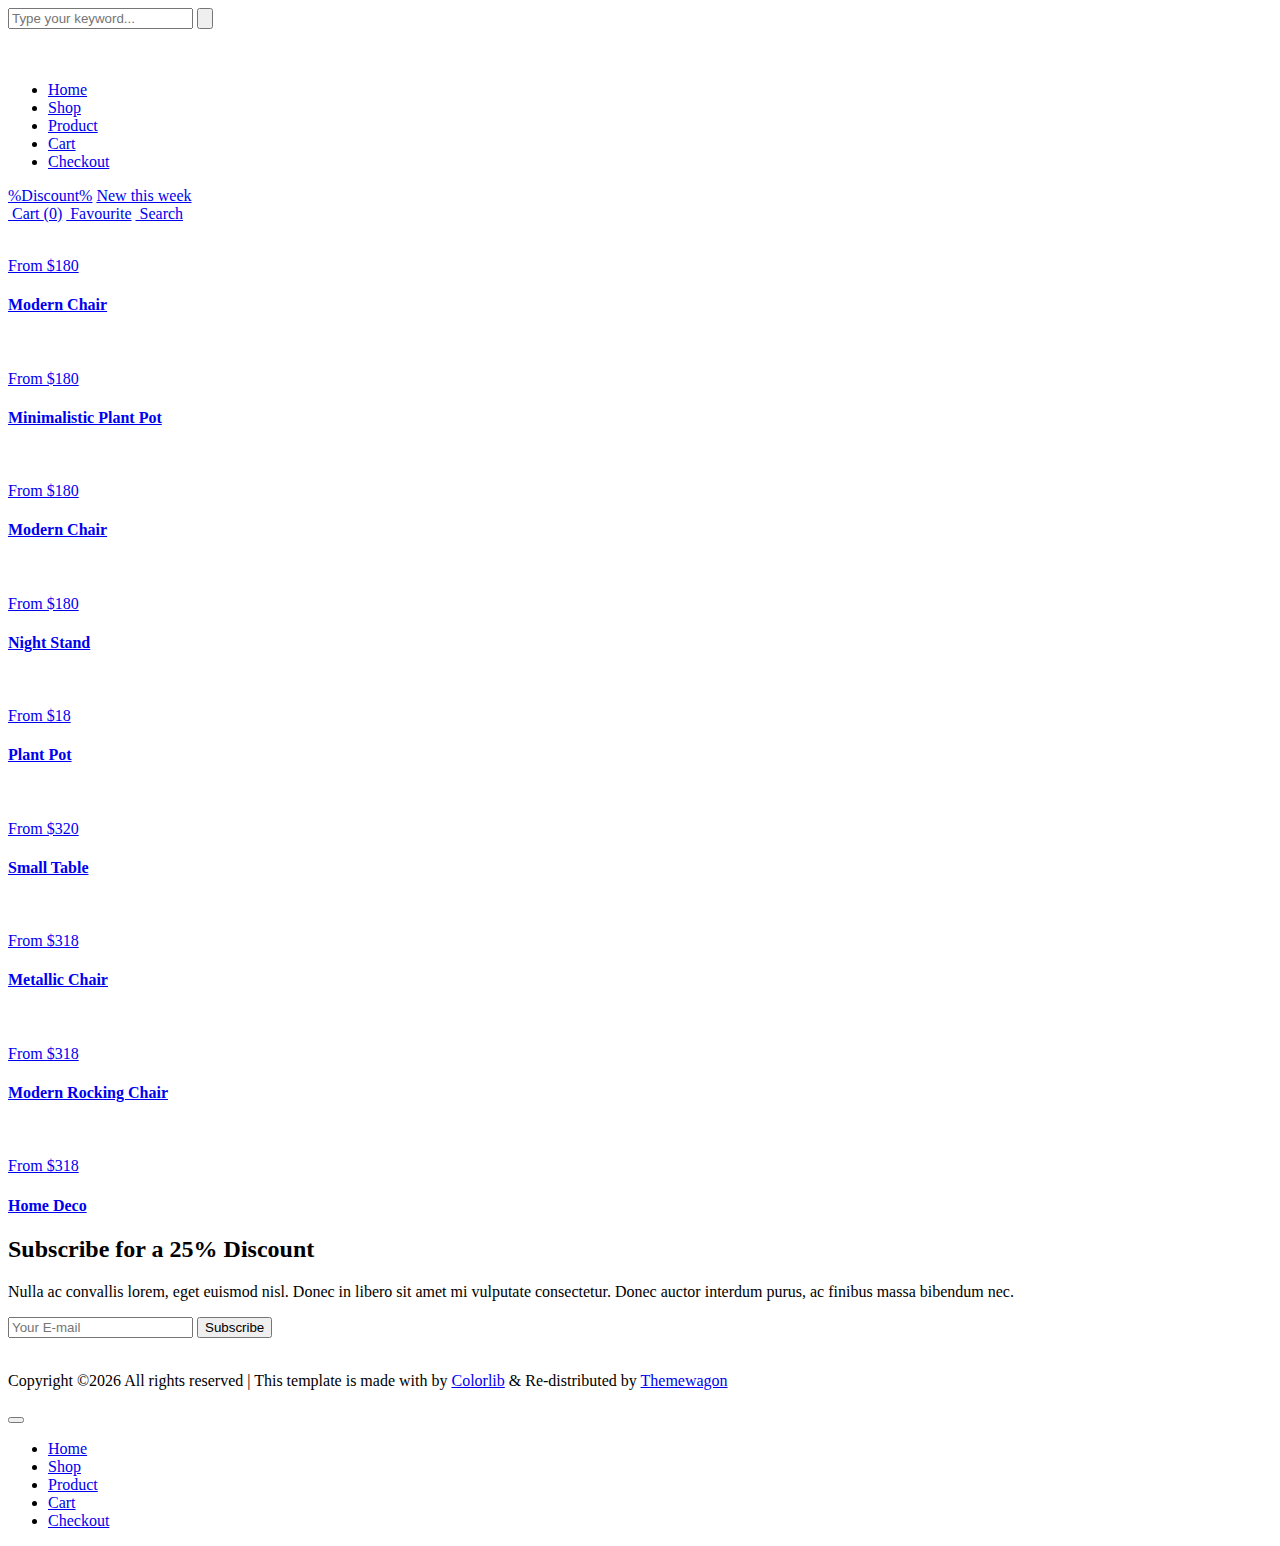
==== resources/views/index.html @ df43e06a "add styles and html" ====
<!DOCTYPE html>
<html lang="en">

<head>
    <meta charset="UTF-8">
    <meta name="description" content="">
    <meta http-equiv="X-UA-Compatible" content="IE=edge">
    <meta name="viewport" content="width=device-width, initial-scale=1, shrink-to-fit=no">
    <!-- The above 4 meta tags *must* come first in the head; any other head content must come *after* these tags -->

    <!-- Title  -->
    <title>Amado - Furniture Ecommerce Template | Home</title>

    <!-- Favicon  -->
    <link rel="icon" href="img/core-img/favicon.ico">

    <!-- Core Style CSS -->
    <link rel="stylesheet" href="css/core-style.css">
    <link rel="stylesheet" href="style.css">

</head>

<body>
    <!-- Search Wrapper Area Start -->
    <div class="search-wrapper section-padding-100">
        <div class="search-close">
            <i class="fa fa-close" aria-hidden="true"></i>
        </div>
        <div class="container">
            <div class="row">
                <div class="col-12">
                    <div class="search-content">
                        <form action="#" method="get">
                            <input type="search" name="search" id="search" placeholder="Type your keyword...">
                            <button type="submit"><img src="img/core-img/search.png" alt=""></button>
                        </form>
                    </div>
                </div>
            </div>
        </div>
    </div>
    <!-- Search Wrapper Area End -->

    <!-- ##### Main Content Wrapper Start ##### -->
    <div class="main-content-wrapper d-flex clearfix">

        <!-- Mobile Nav (max width 767px)-->
        <div class="mobile-nav">
            <!-- Navbar Brand -->
            <div class="amado-navbar-brand">
                <a href="index.html"><img src="img/core-img/logo.png" alt=""></a>
            </div>
            <!-- Navbar Toggler -->
            <div class="amado-navbar-toggler">
                <span></span><span></span><span></span>
            </div>
        </div>

        <!-- Header Area Start -->
        <header class="header-area clearfix">
            <!-- Close Icon -->
            <div class="nav-close">
                <i class="fa fa-close" aria-hidden="true"></i>
            </div>
            <!-- Logo -->
            <div class="logo">
                <a href="index.html"><img src="img/core-img/logo.png" alt=""></a>
            </div>
            <!-- Amado Nav -->
            <nav class="amado-nav">
                <ul>
                    <li class="active"><a href="index.html">Home</a></li>
                    <li><a href="shop.blade.php">Shop</a></li>
                    <li><a href="product-details.html">Product</a></li>
                    <li><a href="cart.html">Cart</a></li>
                    <li><a href="checkout.html">Checkout</a></li>
                </ul>
            </nav>
            <!-- Button Group -->
            <div class="amado-btn-group mt-30 mb-100">
                <a href="#" class="btn amado-btn mb-15">%Discount%</a>
                <a href="#" class="btn amado-btn active">New this week</a>
            </div>
            <!-- Cart Menu -->
            <div class="cart-fav-search mb-100">
                <a href="cart.html" class="cart-nav"><img src="img/core-img/cart.png" alt=""> Cart <span>(0)</span></a>
                <a href="#" class="fav-nav"><img src="img/core-img/favorites.png" alt=""> Favourite</a>
                <a href="#" class="search-nav"><img src="img/core-img/search.png" alt=""> Search</a>
            </div>
            <!-- Social Button -->
            <div class="social-info d-flex justify-content-between">
                <a href="#"><i class="fa fa-pinterest" aria-hidden="true"></i></a>
                <a href="#"><i class="fa fa-instagram" aria-hidden="true"></i></a>
                <a href="#"><i class="fa fa-facebook" aria-hidden="true"></i></a>
                <a href="#"><i class="fa fa-twitter" aria-hidden="true"></i></a>
            </div>
        </header>
        <!-- Header Area End -->

        <!-- Product Catagories Area Start -->
        <div class="products-catagories-area clearfix">
            <div class="amado-pro-catagory clearfix">

                <!-- Single Catagory -->
                <div class="single-products-catagory clearfix">
                    <a href="shop.blade.php">
                        <img src="img/bg-img/1.jpg" alt="">
                        <!-- Hover Content -->
                        <div class="hover-content">
                            <div class="line"></div>
                            <p>From $180</p>
                            <h4>Modern Chair</h4>
                        </div>
                    </a>
                </div>

                <!-- Single Catagory -->
                <div class="single-products-catagory clearfix">
                    <a href="shop.blade.php">
                        <img src="img/bg-img/2.jpg" alt="">
                        <!-- Hover Content -->
                        <div class="hover-content">
                            <div class="line"></div>
                            <p>From $180</p>
                            <h4>Minimalistic Plant Pot</h4>
                        </div>
                    </a>
                </div>

                <!-- Single Catagory -->
                <div class="single-products-catagory clearfix">
                    <a href="shop.blade.php">
                        <img src="img/bg-img/3.jpg" alt="">
                        <!-- Hover Content -->
                        <div class="hover-content">
                            <div class="line"></div>
                            <p>From $180</p>
                            <h4>Modern Chair</h4>
                        </div>
                    </a>
                </div>

                <!-- Single Catagory -->
                <div class="single-products-catagory clearfix">
                    <a href="shop.blade.php">
                        <img src="img/bg-img/4.jpg" alt="">
                        <!-- Hover Content -->
                        <div class="hover-content">
                            <div class="line"></div>
                            <p>From $180</p>
                            <h4>Night Stand</h4>
                        </div>
                    </a>
                </div>

                <!-- Single Catagory -->
                <div class="single-products-catagory clearfix">
                    <a href="shop.blade.php">
                        <img src="img/bg-img/5.jpg" alt="">
                        <!-- Hover Content -->
                        <div class="hover-content">
                            <div class="line"></div>
                            <p>From $18</p>
                            <h4>Plant Pot</h4>
                        </div>
                    </a>
                </div>

                <!-- Single Catagory -->
                <div class="single-products-catagory clearfix">
                    <a href="shop.blade.php">
                        <img src="img/bg-img/6.jpg" alt="">
                        <!-- Hover Content -->
                        <div class="hover-content">
                            <div class="line"></div>
                            <p>From $320</p>
                            <h4>Small Table</h4>
                        </div>
                    </a>
                </div>

                <!-- Single Catagory -->
                <div class="single-products-catagory clearfix">
                    <a href="shop.blade.php">
                        <img src="img/bg-img/7.jpg" alt="">
                        <!-- Hover Content -->
                        <div class="hover-content">
                            <div class="line"></div>
                            <p>From $318</p>
                            <h4>Metallic Chair</h4>
                        </div>
                    </a>
                </div>

                <!-- Single Catagory -->
                <div class="single-products-catagory clearfix">
                    <a href="shop.blade.php">
                        <img src="img/bg-img/8.jpg" alt="">
                        <!-- Hover Content -->
                        <div class="hover-content">
                            <div class="line"></div>
                            <p>From $318</p>
                            <h4>Modern Rocking Chair</h4>
                        </div>
                    </a>
                </div>

                <!-- Single Catagory -->
                <div class="single-products-catagory clearfix">
                    <a href="shop.blade.php">
                        <img src="img/bg-img/9.jpg" alt="">
                        <!-- Hover Content -->
                        <div class="hover-content">
                            <div class="line"></div>
                            <p>From $318</p>
                            <h4>Home Deco</h4>
                        </div>
                    </a>
                </div>
            </div>
        </div>
        <!-- Product Catagories Area End -->
    </div>
    <!-- ##### Main Content Wrapper End ##### -->

    <!-- ##### Newsletter Area Start ##### -->
    <section class="newsletter-area section-padding-100-0">
        <div class="container">
            <div class="row align-items-center">
                <!-- Newsletter Text -->
                <div class="col-12 col-lg-6 col-xl-7">
                    <div class="newsletter-text mb-100">
                        <h2>Subscribe for a <span>25% Discount</span></h2>
                        <p>Nulla ac convallis lorem, eget euismod nisl. Donec in libero sit amet mi vulputate consectetur. Donec auctor interdum purus, ac finibus massa bibendum nec.</p>
                    </div>
                </div>
                <!-- Newsletter Form -->
                <div class="col-12 col-lg-6 col-xl-5">
                    <div class="newsletter-form mb-100">
                        <form action="#" method="post">
                            <input type="email" name="email" class="nl-email" placeholder="Your E-mail">
                            <input type="submit" value="Subscribe">
                        </form>
                    </div>
                </div>
            </div>
        </div>
    </section>
    <!-- ##### Newsletter Area End ##### -->

    <!-- ##### Footer Area Start ##### -->
    <footer class="footer_area clearfix">
        <div class="container">
            <div class="row align-items-center">
                <!-- Single Widget Area -->
                <div class="col-12 col-lg-4">
                    <div class="single_widget_area">
                        <!-- Logo -->
                        <div class="footer-logo mr-50">
                            <a href="index.html"><img src="img/core-img/logo2.png" alt=""></a>
                        </div>
                        <!-- Copywrite Text -->
                        <p class="copywrite"><!-- Link back to Colorlib can't be removed. Template is licensed under CC BY 3.0. -->
Copyright &copy;<script>document.write(new Date().getFullYear());</script> All rights reserved | This template is made with <i class="fa fa-heart-o" aria-hidden="true"></i> by <a href="https://colorlib.com" target="_blank">Colorlib</a> & Re-distributed by <a href="https://themewagon.com/" target="_blank">Themewagon</a>
<!-- Link back to Colorlib can't be removed. Template is licensed under CC BY 3.0. --></p>
                    </div>
                </div>
                <!-- Single Widget Area -->
                <div class="col-12 col-lg-8">
                    <div class="single_widget_area">
                        <!-- Footer Menu -->
                        <div class="footer_menu">
                            <nav class="navbar navbar-expand-lg justify-content-end">
                                <button class="navbar-toggler" type="button" data-toggle="collapse" data-target="#footerNavContent" aria-controls="footerNavContent" aria-expanded="false" aria-label="Toggle navigation"><i class="fa fa-bars"></i></button>
                                <div class="collapse navbar-collapse" id="footerNavContent">
                                    <ul class="navbar-nav ml-auto">
                                        <li class="nav-item active">
                                            <a class="nav-link" href="index.html">Home</a>
                                        </li>
                                        <li class="nav-item">
                                            <a class="nav-link" href="shop.blade.php">Shop</a>
                                        </li>
                                        <li class="nav-item">
                                            <a class="nav-link" href="product-details.html">Product</a>
                                        </li>
                                        <li class="nav-item">
                                            <a class="nav-link" href="cart.html">Cart</a>
                                        </li>
                                        <li class="nav-item">
                                            <a class="nav-link" href="checkout.html">Checkout</a>
                                        </li>
                                    </ul>
                                </div>
                            </nav>
                        </div>
                    </div>
                </div>
            </div>
        </div>
    </footer>
    <!-- ##### Footer Area End ##### -->

    <!-- ##### jQuery (Necessary for All JavaScript Plugins) ##### -->
    <script src="js/jquery/jquery-2.2.4.min.js"></script>
    <!-- Popper js -->
    <script src="js/popper.min.js"></script>
    <!-- Bootstrap js -->
    <script src="js/bootstrap.min.js"></script>
    <!-- Plugins js -->
    <script src="js/plugins.js"></script>
    <!-- Active js -->
    <script src="js/active.js"></script>

</body>

</html>
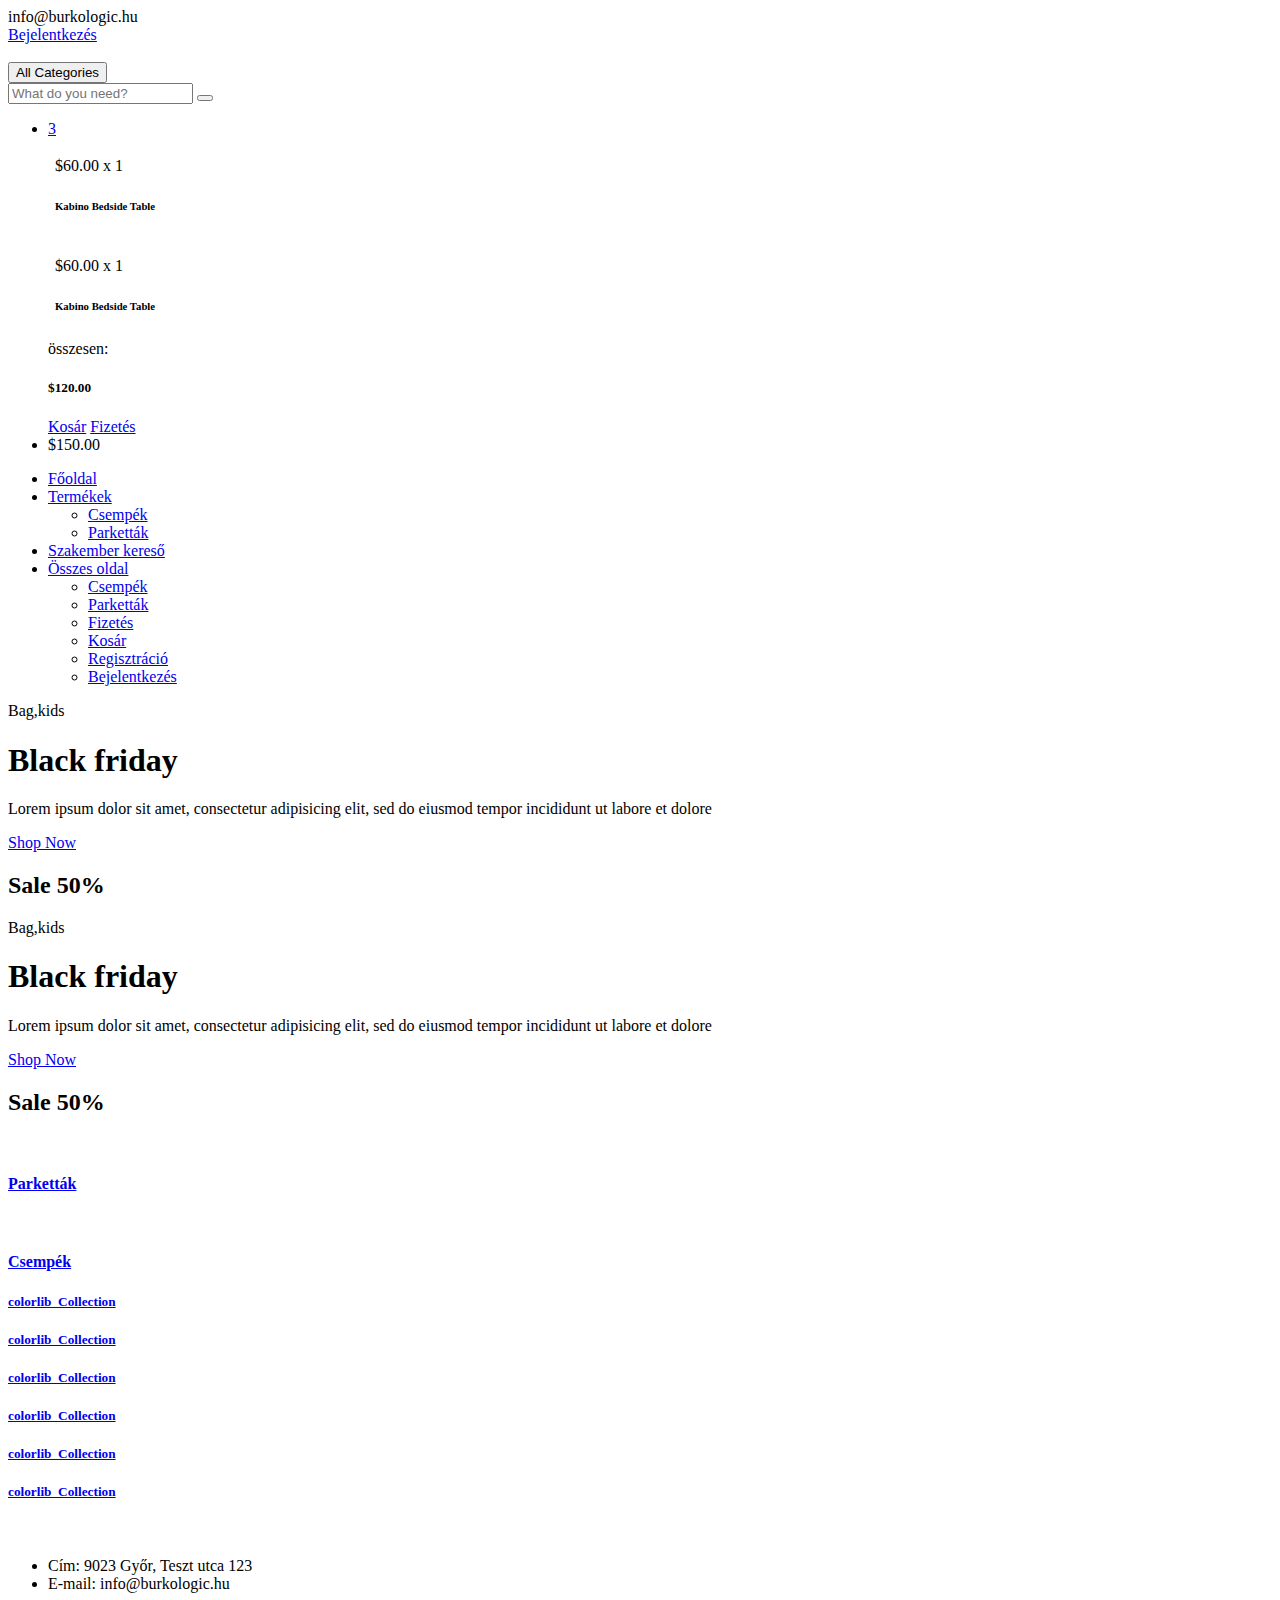
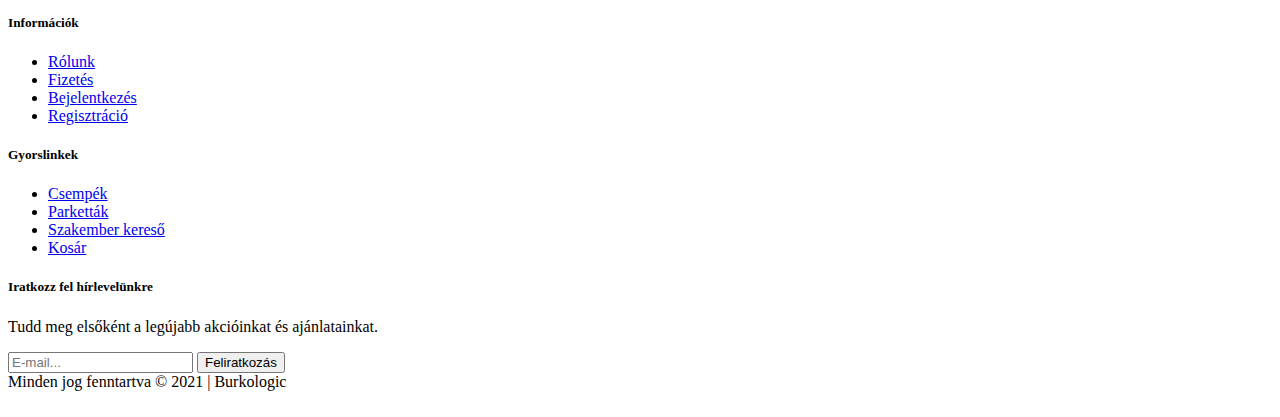
==== commit 533beb6a: "add new template" ====
--- a/resources/views/index.html
+++ b/resources/views/index.html
@@ -1,316 +1,340 @@
 <!DOCTYPE html>
-<html lang="en">
+<html lang="zxx">
 
 <head>
     <meta charset="UTF-8">
-    <meta name="description" content="">
-    <meta http-equiv="X-UA-Compatible" content="IE=edge">
-    <meta name="viewport" content="width=device-width, initial-scale=1, shrink-to-fit=no">
-    <!-- The above 4 meta tags *must* come first in the head; any other head content must come *after* these tags -->
-
-    <!-- Title  -->
-    <title>Amado - Furniture Ecommerce Template | Home</title>
-
-    <!-- Favicon  -->
-    <link rel="icon" href="img/core-img/favicon.ico">
-
-    <!-- Core Style CSS -->
-    <link rel="stylesheet" href="css/core-style.css">
-    <link rel="stylesheet" href="style.css">
-
+    <meta name="description" content="Fashi Template">
+    <meta name="keywords" content="Fashi, unica, creative, html">
+    <meta name="viewport" content="width=device-width, initial-scale=1.0">
+    <meta http-equiv="X-UA-Compatible" content="ie=edge">
+    <title>Fashi | Template</title>
+
+    <!-- Google Font -->
+    <link href="https://fonts.googleapis.com/css?family=Muli:300,400,500,600,700,800,900&display=swap" rel="stylesheet">
+
+    <!-- Css Styles -->
+    <link rel="stylesheet" href="css/bootstrap.min.css" type="text/css">
+    <link rel="stylesheet" href="css/font-awesome.min.css" type="text/css">
+    <link rel="stylesheet" href="css/themify-icons.css" type="text/css">
+    <link rel="stylesheet" href="css/elegant-icons.css" type="text/css">
+    <link rel="stylesheet" href="css/owl.carousel.min.css" type="text/css">
+    <link rel="stylesheet" href="css/nice-select.css" type="text/css">
+    <link rel="stylesheet" href="css/jquery-ui.min.css" type="text/css">
+    <link rel="stylesheet" href="css/slicknav.min.css" type="text/css">
+    <link rel="stylesheet" href="css/style.css" type="text/css">
 </head>
 
 <body>
-    <!-- Search Wrapper Area Start -->
-    <div class="search-wrapper section-padding-100">
-        <div class="search-close">
-            <i class="fa fa-close" aria-hidden="true"></i>
-        </div>
+    <!-- Page Preloder -->
+    <div id="preloder">
+        <div class="loader"></div>
+    </div>
+
+    <!-- Header Section Begin -->
+    <header class="header-section">
+        <div class="header-top">
+            <div class="container">
+                <div class="ht-left">
+                    <div class="mail-service">
+                        <i class=" fa fa-envelope"></i>
+                        info@burkologic.hu
+                    </div>
+                </div>
+                <div class="ht-right">
+                    <a href="#" class="login-panel"><i class="fa fa-user"></i>Bejelentkezés</a>
+                </div>
+            </div>
+        </div>
+        <div class="container">
+            <div class="inner-header">
+                <div class="row">
+                    <div class="col-lg-2 col-md-2">
+                        <div class="logo">
+                            <a href="./index.html">
+                                <img src="img/logo.png" alt="">
+                            </a>
+                        </div>
+                    </div>
+                    <div class="col-lg-7 col-md-7">
+                        <div class="advanced-search">
+                            <button type="button" class="category-btn">All Categories</button>
+                            <div class="input-group">
+                                <input type="text" placeholder="What do you need?">
+                                <button type="button"><i class="ti-search"></i></button>
+                            </div>
+                        </div>
+                    </div>
+                    <div class="col-lg-3 text-right col-md-3">
+                        <ul class="nav-right">
+                            <li class="cart-icon">
+                                <a href="#">
+                                    <i class="icon_bag_alt"></i>
+                                    <span>3</span>
+                                </a>
+                                <div class="cart-hover">
+                                    <div class="select-items">
+                                        <table>
+                                            <tbody>
+                                                <tr>
+                                                    <td class="si-pic"><img src="img/select-product-1.jpg" alt=""></td>
+                                                    <td class="si-text">
+                                                        <div class="product-selected">
+                                                            <p>$60.00 x 1</p>
+                                                            <h6>Kabino Bedside Table</h6>
+                                                        </div>
+                                                    </td>
+                                                    <td class="si-close">
+                                                        <i class="ti-close"></i>
+                                                    </td>
+                                                </tr>
+                                                <tr>
+                                                    <td class="si-pic"><img src="img/select-product-2.jpg" alt=""></td>
+                                                    <td class="si-text">
+                                                        <div class="product-selected">
+                                                            <p>$60.00 x 1</p>
+                                                            <h6>Kabino Bedside Table</h6>
+                                                        </div>
+                                                    </td>
+                                                    <td class="si-close">
+                                                        <i class="ti-close"></i>
+                                                    </td>
+                                                </tr>
+                                            </tbody>
+                                        </table>
+                                    </div>
+                                    <div class="select-total">
+                                        <span>összesen:</span>
+                                        <h5>$120.00</h5>
+                                    </div>
+                                    <div class="select-button">
+                                        <a href="#" class="primary-btn view-card">Kosár</a>
+                                        <a href="#" class="primary-btn checkout-btn">Fizetés</a>
+                                    </div>
+                                </div>
+                            </li>
+                            <li class="cart-price">$150.00</li>
+                        </ul>
+                    </div>
+                </div>
+            </div>
+        </div>
+        <div class="nav-item">
+            <div class="container">
+                <nav class="nav-menu mobile-menu">
+                    <ul>
+                        <li class="active"><a href="./index.html">Főoldal</a></li>
+                        <li><a href="#">Termékek</a>
+                            <ul class="dropdown">
+                                <li><a href="#">Csempék</a></li>
+                                <li><a href="#">Parketták</a></li>
+                            </ul>
+                        </li>
+                        <li><a href="./contact.html">Szakember kereső</a></li>
+                        <li><a href="#">Összes oldal</a>
+                            <ul class="dropdown">
+                                <li><a href="./blog-details.html">Csempék</a></li>
+                                <li><a href="./shopping-cart.html">Parketták</a></li>
+                                <li><a href="./check-out.html">Fizetés</a></li>
+                                <li><a href="./faq.html">Kosár</a></li>
+                                <li><a href="./register.html">Regisztráció</a></li>
+                                <li><a href="./login.html">Bejelentkezés</a></li>
+                            </ul>
+                        </li>
+                    </ul>
+                </nav>
+                <div id="mobile-menu-wrap"></div>
+            </div>
+        </div>
+    </header>
+    <!-- Header End -->
+
+    <!-- Hero Section Begin -->
+    <section class="hero-section">
+        <div class="hero-items owl-carousel">
+            <div class="single-hero-items set-bg" data-setbg="img/hero-1.jpg">
+                <div class="container">
+                    <div class="row">
+                        <div class="col-lg-5">
+                            <span>Bag,kids</span>
+                            <h1>Black friday</h1>
+                            <p>Lorem ipsum dolor sit amet, consectetur adipisicing elit, sed do eiusmod tempor
+                                incididunt ut labore et dolore</p>
+                            <a href="#" class="primary-btn">Shop Now</a>
+                        </div>
+                    </div>
+                    <div class="off-card">
+                        <h2>Sale <span>50%</span></h2>
+                    </div>
+                </div>
+            </div>
+            <div class="single-hero-items set-bg" data-setbg="img/hero-2.jpg">
+                <div class="container">
+                    <div class="row">
+                        <div class="col-lg-5">
+                            <span>Bag,kids</span>
+                            <h1>Black friday</h1>
+                            <p>Lorem ipsum dolor sit amet, consectetur adipisicing elit, sed do eiusmod tempor
+                                incididunt ut labore et dolore</p>
+                            <a href="#" class="primary-btn">Shop Now</a>
+                        </div>
+                    </div>
+                    <div class="off-card">
+                        <h2>Sale <span>50%</span></h2>
+                    </div>
+                </div>
+            </div>
+        </div>
+    </section>
+    <!-- Hero Section End -->
+
+    <!-- Banner Section Begin -->
+    <div class="banner-section spad">
+        <div class="container-fluid">
+            <div class="row">
+                <div class="col-lg-6">
+                    <a href="asd">
+                        <div class="single-banner">
+                        <img src="img/parketta.jpg" alt="">
+                        <div class="inner-text">
+                            <h4>Parketták</h4>
+                        </div>
+                    </div>
+                    </a>
+                </div>
+
+                <div class="col-lg-6">
+                    <a href="asd"><div class="single-banner">
+                        <img src="img/csempe.jpg" alt="">
+                        <div class="inner-text">
+                            <h4>Csempék</h4>
+                        </div>
+                    </div>
+                    </a>
+                </div>
+
+            </div>
+        </div>
+    </div>
+    <!-- Banner Section End -->
+
+    <!-- Instagram Section Begin -->
+    <div class="instagram-photo">
+        <div class="insta-item set-bg" data-setbg="img/insta-1.jpg">
+            <div class="inside-text">
+                <i class="ti-instagram"></i>
+                <h5><a href="#">colorlib_Collection</a></h5>
+            </div>
+        </div>
+        <div class="insta-item set-bg" data-setbg="img/insta-2.jpg">
+            <div class="inside-text">
+                <i class="ti-instagram"></i>
+                <h5><a href="#">colorlib_Collection</a></h5>
+            </div>
+        </div>
+        <div class="insta-item set-bg" data-setbg="img/insta-3.jpg">
+            <div class="inside-text">
+                <i class="ti-instagram"></i>
+                <h5><a href="#">colorlib_Collection</a></h5>
+            </div>
+        </div>
+        <div class="insta-item set-bg" data-setbg="img/insta-4.jpg">
+            <div class="inside-text">
+                <i class="ti-instagram"></i>
+                <h5><a href="#">colorlib_Collection</a></h5>
+            </div>
+        </div>
+        <div class="insta-item set-bg" data-setbg="img/insta-5.jpg">
+            <div class="inside-text">
+                <i class="ti-instagram"></i>
+                <h5><a href="#">colorlib_Collection</a></h5>
+            </div>
+        </div>
+        <div class="insta-item set-bg" data-setbg="img/insta-6.jpg">
+            <div class="inside-text">
+                <i class="ti-instagram"></i>
+                <h5><a href="#">colorlib_Collection</a></h5>
+            </div>
+        </div>
+    </div>
+    <!-- Instagram Section End -->
+
+    <!-- Footer Section Begin -->
+    <footer class="footer-section">
         <div class="container">
             <div class="row">
-                <div class="col-12">
-                    <div class="search-content">
-                        <form action="#" method="get">
-                            <input type="search" name="search" id="search" placeholder="Type your keyword...">
-                            <button type="submit"><img src="img/core-img/search.png" alt=""></button>
+                <div class="col-lg-3">
+                    <div class="footer-left">
+                        <div class="footer-logo">
+                            <a href="#"><img src="img/logo.png" alt=""></a>
+                        </div>
+                        <ul>
+                            <li>Cím: 9023 Győr, Teszt utca 123</li>
+                            <li>E-mail: info@burkologic.hu</li>
+                        </ul>
+                    </div>
+                </div>
+                <div class="col-lg-2 offset-lg-1">
+                    <div class="footer-widget">
+                        <h5>Információk</h5>
+                        <ul>
+                            <li><a href="#">Rólunk</a></li>
+                            <li><a href="#">Fizetés</a></li>
+                            <li><a href="#">Bejelentkezés</a></li>
+                            <li><a href="#">Regisztráció</a></li>
+                        </ul>
+                    </div>
+                </div>
+                <div class="col-lg-2">
+                    <div class="footer-widget">
+                        <h5>Gyorslinkek</h5>
+                        <ul>
+                            <li><a href="#">Csempék</a></li>
+                            <li><a href="#">Parketták</a></li>
+                            <li><a href="#">Szakember kereső</a></li>
+                            <li><a href="#">Kosár</a></li>
+                        </ul>
+                    </div>
+                </div>
+                <div class="col-lg-4">
+                    <div class="newslatter-item">
+                        <h5>Iratkozz fel hírlevelünkre</h5>
+                        <p>Tudd meg elsőként a legújabb akcióinkat és ajánlatainkat.</p>
+                        <form action="#" class="subscribe-form">
+                            <input type="text" placeholder="E-mail...">
+                            <button type="button">Feliratkozás</button>
                         </form>
                     </div>
                 </div>
             </div>
         </div>
-    </div>
-    <!-- Search Wrapper Area End -->
-
-    <!-- ##### Main Content Wrapper Start ##### -->
-    <div class="main-content-wrapper d-flex clearfix">
-
-        <!-- Mobile Nav (max width 767px)-->
-        <div class="mobile-nav">
-            <!-- Navbar Brand -->
-            <div class="amado-navbar-brand">
-                <a href="index.html"><img src="img/core-img/logo.png" alt=""></a>
-            </div>
-            <!-- Navbar Toggler -->
-            <div class="amado-navbar-toggler">
-                <span></span><span></span><span></span>
-            </div>
-        </div>
-
-        <!-- Header Area Start -->
-        <header class="header-area clearfix">
-            <!-- Close Icon -->
-            <div class="nav-close">
-                <i class="fa fa-close" aria-hidden="true"></i>
-            </div>
-            <!-- Logo -->
-            <div class="logo">
-                <a href="index.html"><img src="img/core-img/logo.png" alt=""></a>
-            </div>
-            <!-- Amado Nav -->
-            <nav class="amado-nav">
-                <ul>
-                    <li class="active"><a href="index.html">Home</a></li>
-                    <li><a href="shop.blade.php">Shop</a></li>
-                    <li><a href="product-details.html">Product</a></li>
-                    <li><a href="cart.html">Cart</a></li>
-                    <li><a href="checkout.html">Checkout</a></li>
-                </ul>
-            </nav>
-            <!-- Button Group -->
-            <div class="amado-btn-group mt-30 mb-100">
-                <a href="#" class="btn amado-btn mb-15">%Discount%</a>
-                <a href="#" class="btn amado-btn active">New this week</a>
-            </div>
-            <!-- Cart Menu -->
-            <div class="cart-fav-search mb-100">
-                <a href="cart.html" class="cart-nav"><img src="img/core-img/cart.png" alt=""> Cart <span>(0)</span></a>
-                <a href="#" class="fav-nav"><img src="img/core-img/favorites.png" alt=""> Favourite</a>
-                <a href="#" class="search-nav"><img src="img/core-img/search.png" alt=""> Search</a>
-            </div>
-            <!-- Social Button -->
-            <div class="social-info d-flex justify-content-between">
-                <a href="#"><i class="fa fa-pinterest" aria-hidden="true"></i></a>
-                <a href="#"><i class="fa fa-instagram" aria-hidden="true"></i></a>
-                <a href="#"><i class="fa fa-facebook" aria-hidden="true"></i></a>
-                <a href="#"><i class="fa fa-twitter" aria-hidden="true"></i></a>
-            </div>
-        </header>
-        <!-- Header Area End -->
-
-        <!-- Product Catagories Area Start -->
-        <div class="products-catagories-area clearfix">
-            <div class="amado-pro-catagory clearfix">
-
-                <!-- Single Catagory -->
-                <div class="single-products-catagory clearfix">
-                    <a href="shop.blade.php">
-                        <img src="img/bg-img/1.jpg" alt="">
-                        <!-- Hover Content -->
-                        <div class="hover-content">
-                            <div class="line"></div>
-                            <p>From $180</p>
-                            <h4>Modern Chair</h4>
-                        </div>
-                    </a>
-                </div>
-
-                <!-- Single Catagory -->
-                <div class="single-products-catagory clearfix">
-                    <a href="shop.blade.php">
-                        <img src="img/bg-img/2.jpg" alt="">
-                        <!-- Hover Content -->
-                        <div class="hover-content">
-                            <div class="line"></div>
-                            <p>From $180</p>
-                            <h4>Minimalistic Plant Pot</h4>
-                        </div>
-                    </a>
-                </div>
-
-                <!-- Single Catagory -->
-                <div class="single-products-catagory clearfix">
-                    <a href="shop.blade.php">
-                        <img src="img/bg-img/3.jpg" alt="">
-                        <!-- Hover Content -->
-                        <div class="hover-content">
-                            <div class="line"></div>
-                            <p>From $180</p>
-                            <h4>Modern Chair</h4>
-                        </div>
-                    </a>
-                </div>
-
-                <!-- Single Catagory -->
-                <div class="single-products-catagory clearfix">
-                    <a href="shop.blade.php">
-                        <img src="img/bg-img/4.jpg" alt="">
-                        <!-- Hover Content -->
-                        <div class="hover-content">
-                            <div class="line"></div>
-                            <p>From $180</p>
-                            <h4>Night Stand</h4>
-                        </div>
-                    </a>
-                </div>
-
-                <!-- Single Catagory -->
-                <div class="single-products-catagory clearfix">
-                    <a href="shop.blade.php">
-                        <img src="img/bg-img/5.jpg" alt="">
-                        <!-- Hover Content -->
-                        <div class="hover-content">
-                            <div class="line"></div>
-                            <p>From $18</p>
-                            <h4>Plant Pot</h4>
-                        </div>
-                    </a>
-                </div>
-
-                <!-- Single Catagory -->
-                <div class="single-products-catagory clearfix">
-                    <a href="shop.blade.php">
-                        <img src="img/bg-img/6.jpg" alt="">
-                        <!-- Hover Content -->
-                        <div class="hover-content">
-                            <div class="line"></div>
-                            <p>From $320</p>
-                            <h4>Small Table</h4>
-                        </div>
-                    </a>
-                </div>
-
-                <!-- Single Catagory -->
-                <div class="single-products-catagory clearfix">
-                    <a href="shop.blade.php">
-                        <img src="img/bg-img/7.jpg" alt="">
-                        <!-- Hover Content -->
-                        <div class="hover-content">
-                            <div class="line"></div>
-                            <p>From $318</p>
-                            <h4>Metallic Chair</h4>
-                        </div>
-                    </a>
-                </div>
-
-                <!-- Single Catagory -->
-                <div class="single-products-catagory clearfix">
-                    <a href="shop.blade.php">
-                        <img src="img/bg-img/8.jpg" alt="">
-                        <!-- Hover Content -->
-                        <div class="hover-content">
-                            <div class="line"></div>
-                            <p>From $318</p>
-                            <h4>Modern Rocking Chair</h4>
-                        </div>
-                    </a>
-                </div>
-
-                <!-- Single Catagory -->
-                <div class="single-products-catagory clearfix">
-                    <a href="shop.blade.php">
-                        <img src="img/bg-img/9.jpg" alt="">
-                        <!-- Hover Content -->
-                        <div class="hover-content">
-                            <div class="line"></div>
-                            <p>From $318</p>
-                            <h4>Home Deco</h4>
-                        </div>
-                    </a>
-                </div>
-            </div>
-        </div>
-        <!-- Product Catagories Area End -->
-    </div>
-    <!-- ##### Main Content Wrapper End ##### -->
-
-    <!-- ##### Newsletter Area Start ##### -->
-    <section class="newsletter-area section-padding-100-0">
-        <div class="container">
-            <div class="row align-items-center">
-                <!-- Newsletter Text -->
-                <div class="col-12 col-lg-6 col-xl-7">
-                    <div class="newsletter-text mb-100">
-                        <h2>Subscribe for a <span>25% Discount</span></h2>
-                        <p>Nulla ac convallis lorem, eget euismod nisl. Donec in libero sit amet mi vulputate consectetur. Donec auctor interdum purus, ac finibus massa bibendum nec.</p>
-                    </div>
-                </div>
-                <!-- Newsletter Form -->
-                <div class="col-12 col-lg-6 col-xl-5">
-                    <div class="newsletter-form mb-100">
-                        <form action="#" method="post">
-                            <input type="email" name="email" class="nl-email" placeholder="Your E-mail">
-                            <input type="submit" value="Subscribe">
-                        </form>
-                    </div>
-                </div>
-            </div>
-        </div>
-    </section>
-    <!-- ##### Newsletter Area End ##### -->
-
-    <!-- ##### Footer Area Start ##### -->
-    <footer class="footer_area clearfix">
-        <div class="container">
-            <div class="row align-items-center">
-                <!-- Single Widget Area -->
-                <div class="col-12 col-lg-4">
-                    <div class="single_widget_area">
-                        <!-- Logo -->
-                        <div class="footer-logo mr-50">
-                            <a href="index.html"><img src="img/core-img/logo2.png" alt=""></a>
-                        </div>
-                        <!-- Copywrite Text -->
-                        <p class="copywrite"><!-- Link back to Colorlib can't be removed. Template is licensed under CC BY 3.0. -->
-Copyright &copy;<script>document.write(new Date().getFullYear());</script> All rights reserved | This template is made with <i class="fa fa-heart-o" aria-hidden="true"></i> by <a href="https://colorlib.com" target="_blank">Colorlib</a> & Re-distributed by <a href="https://themewagon.com/" target="_blank">Themewagon</a>
-<!-- Link back to Colorlib can't be removed. Template is licensed under CC BY 3.0. --></p>
-                    </div>
-                </div>
-                <!-- Single Widget Area -->
-                <div class="col-12 col-lg-8">
-                    <div class="single_widget_area">
-                        <!-- Footer Menu -->
-                        <div class="footer_menu">
-                            <nav class="navbar navbar-expand-lg justify-content-end">
-                                <button class="navbar-toggler" type="button" data-toggle="collapse" data-target="#footerNavContent" aria-controls="footerNavContent" aria-expanded="false" aria-label="Toggle navigation"><i class="fa fa-bars"></i></button>
-                                <div class="collapse navbar-collapse" id="footerNavContent">
-                                    <ul class="navbar-nav ml-auto">
-                                        <li class="nav-item active">
-                                            <a class="nav-link" href="index.html">Home</a>
-                                        </li>
-                                        <li class="nav-item">
-                                            <a class="nav-link" href="shop.blade.php">Shop</a>
-                                        </li>
-                                        <li class="nav-item">
-                                            <a class="nav-link" href="product-details.html">Product</a>
-                                        </li>
-                                        <li class="nav-item">
-                                            <a class="nav-link" href="cart.html">Cart</a>
-                                        </li>
-                                        <li class="nav-item">
-                                            <a class="nav-link" href="checkout.html">Checkout</a>
-                                        </li>
-                                    </ul>
-                                </div>
-                            </nav>
+        <div class="copyright-reserved">
+            <div class="container">
+                <div class="row">
+                    <div class="col-lg-12">
+                        <div class="copyright-text">
+Minden jog fenntartva &copy; 2021 | Burkologic
+                        </div>
+                        <div class="payment-pic">
+                            <img src="img/payment-method.png" alt="">
                         </div>
                     </div>
                 </div>
             </div>
         </div>
     </footer>
-    <!-- ##### Footer Area End ##### -->
-
-    <!-- ##### jQuery (Necessary for All JavaScript Plugins) ##### -->
-    <script src="js/jquery/jquery-2.2.4.min.js"></script>
-    <!-- Popper js -->
-    <script src="js/popper.min.js"></script>
-    <!-- Bootstrap js -->
+    <!-- Footer Section End -->
+
+    <!-- Js Plugins -->
+    <script src="js/jquery-3.3.1.min.js"></script>
     <script src="js/bootstrap.min.js"></script>
-    <!-- Plugins js -->
-    <script src="js/plugins.js"></script>
-    <!-- Active js -->
-    <script src="js/active.js"></script>
-
+    <script src="js/jquery-ui.min.js"></script>
+    <script src="js/jquery.countdown.min.js"></script>
+    <script src="js/jquery.nice-select.min.js"></script>
+    <script src="js/jquery.zoom.min.js"></script>
+    <script src="js/jquery.dd.min.js"></script>
+    <script src="js/jquery.slicknav.js"></script>
+    <script src="js/owl.carousel.min.js"></script>
+    <script src="js/main.js"></script>
 </body>
 
-</html>
+</html>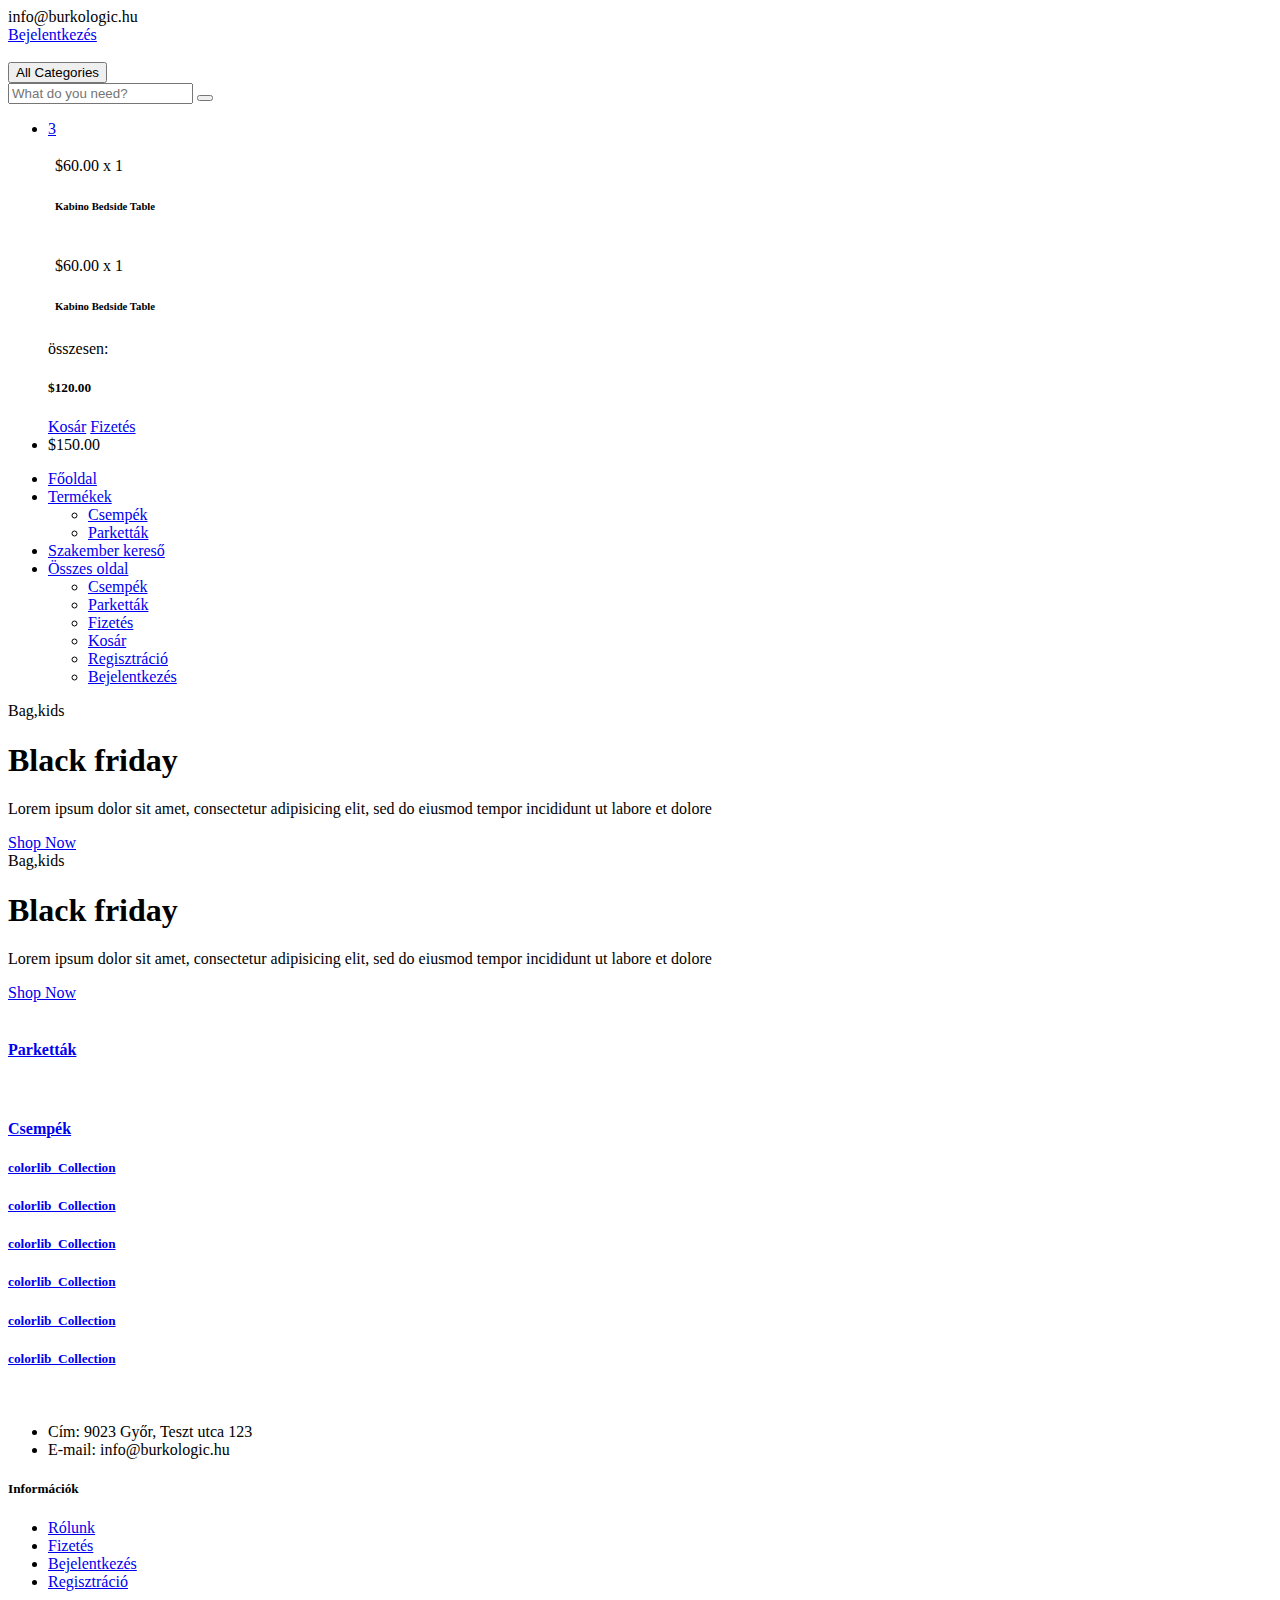
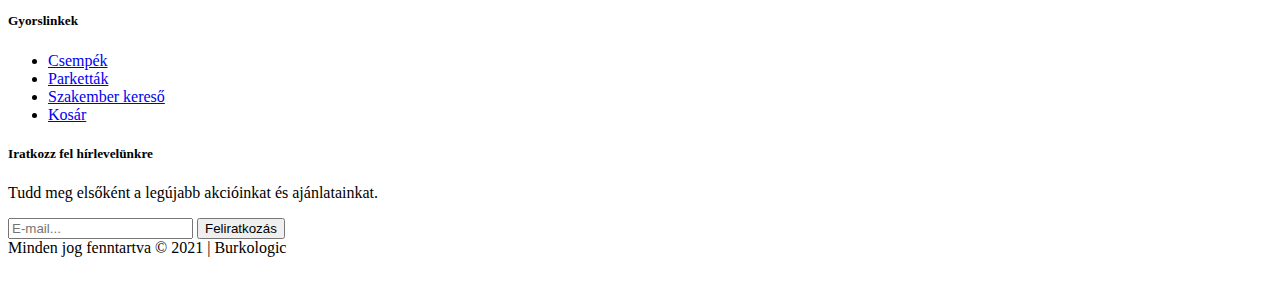
==== commit 5a7fb768: "styling buttons, deleted unused css lines" ====
--- a/resources/views/index.html
+++ b/resources/views/index.html
@@ -159,11 +159,8 @@
                             <h1>Black friday</h1>
                             <p>Lorem ipsum dolor sit amet, consectetur adipisicing elit, sed do eiusmod tempor
                                 incididunt ut labore et dolore</p>
-                            <a href="#" class="primary-btn">Shop Now</a>
-                        </div>
-                    </div>
-                    <div class="off-card">
-                        <h2>Sale <span>50%</span></h2>
+                            <a href="#" class="btn primary-btn">Shop Now</a>
+                        </div>
                     </div>
                 </div>
             </div>
@@ -177,9 +174,6 @@
                                 incididunt ut labore et dolore</p>
                             <a href="#" class="primary-btn">Shop Now</a>
                         </div>
-                    </div>
-                    <div class="off-card">
-                        <h2>Sale <span>50%</span></h2>
                     </div>
                 </div>
             </div>
@@ -337,4 +331,4 @@
     <script src="js/main.js"></script>
 </body>
 
-</html>+</html>
